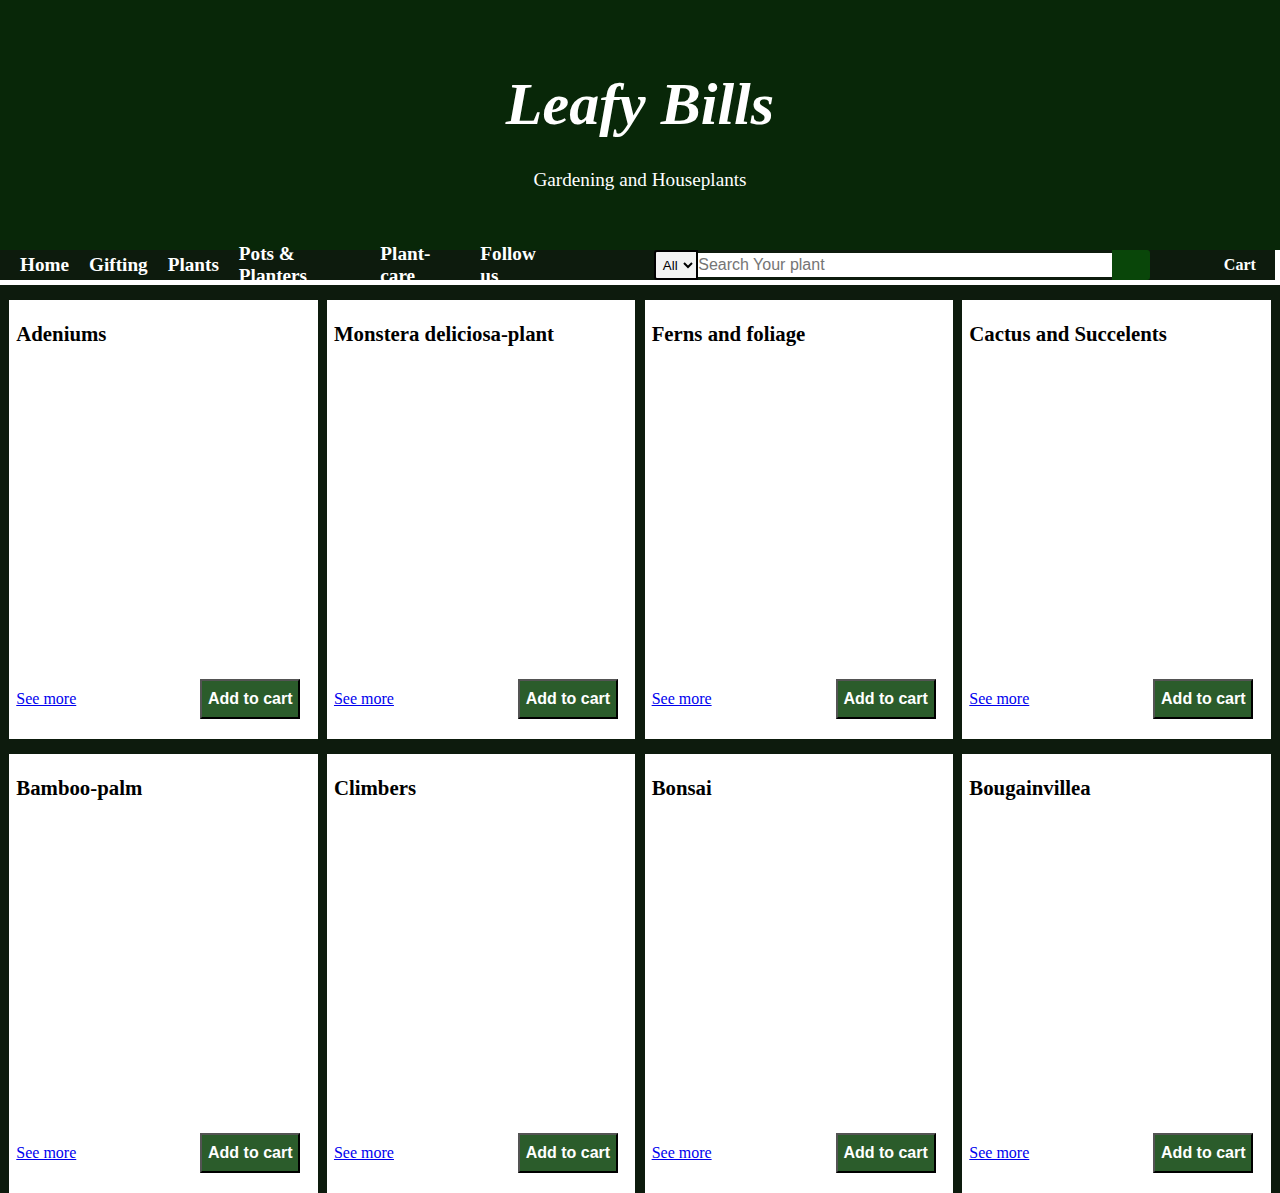
==== index.html @ 865a259a "added cart" ====
<!DOCTYPE html>
<html lang="en">
<head>
    <meta charset="UTF-8">
    <meta name="viewport" content="width=device-width, initial-scale=1.0">
    <title>Document</title>
    <link rel="stylesheet" href="https://cdnjs.cloudflare.com/ajax/libs/font-awesome/6.5.1/css/all.min.css" integrity="sha512-DTOQO9RWCH3ppGqcWaEA1BIZOC6xxalwEsw9c2QQeAIftl+Vegovlnee1c9QX4TctnWMn13TZye+giMm8e2LwA==" crossorigin="anonymous" referrerpolicy="no-referrer" />
    <link rel="stylesheet" href="style.css">
</head>
<body>
    <header>
        <div class="head_box">
        <h1>Leafy Bills</h1>
        <p>Gardening and Houseplants</p>
    </div>
       <div class="navbar">
        <a href="#">Home</a>
        <a href="https://www.ugaoo.com/pages/gifting">Gifting</a>
        <a href="https://www.ugaoo.com/collections/plants">Plants</a>
        <a href="https://www.ugaoo.com/collections/planters">Pots & Planters</a>
        <a href="https://www.ugaoo.com/collections/plant-care">Plant-care</a>
        <a href="https://www.instagram.com/ugaoo/">Follow us</a>
        <div class="nav_searchbar">
            <select class="search_ops">
                <option>All</option>
            </select>
            <input placeholder="Search Your plant" class="search_bar">
            <div class="search_icon">
                <i class="fa-solid fa-magnifying-glass"></i>
            </div>
</div>
<div class="nav_cart">
    <i class="fa-solid fa-cart-shopping"></i>
    <p class="cart_content">Cart</p>
</div>
    </div>
    </header>
    <div class="shop_sec">
        <div class="box1 box">
            <div class="box_head">Adeniums</div>
                <div class="box_image" style="background-image:url(adenium.image.jpg)"></div>
                <a href="https://www.amazon.in/Siam-Garden-Adenium-Light-Plant/dp/B07DFPHC6B/ref=sr_1_3?crid=3BG4JZ1KNQ1A5&dib=eyJ2IjoiMSJ9.[base64].I9fB3tj8t6uDaBk0JqIwoczu4-r6yFwXqdzja8FJsCk&dib_tag=se&keywords=adenium+plant&qid=1709398565&s=garden&sprefix=adenium%2Clawngarden%2C358&sr=1-3-spons&sp_csd=d2lkZ2V0TmFtZT1zcF9hdGY&psc=1">See more</a> 
                <button id="add-to-cart">Add to cart</button> 
        </div>
        <div class="box2 box">
            <div class="box_head">Monstera deliciosa-plant</div>
                <div class="box_image" style="background-image:url(monstera_image.jpg)"></div>
                <a href="https://www.ugaoo.com/products/monstera-deliciosa-plant-xl">See more</a>
                <button id="add-to-cart">Add to cart</button>  
        </div>
        <div class="box3 box">
            <div class="box_head">Ferns and foliage</div>
                <div class="box_image" style="background-image:url(ferns_image.jpg)"></div>
                <a href="https://www.ugaoo.com/products/fern-morpankhi-medium">See more</a> 
               <button id="add-to-cart">Add to cart</button>
        </div>
        <div class="box4 box">
            <div class="box_head">Cactus and Succelents</div>
                <div class="box_image" style="background-image:url(cacti_image.jpg)"></div>
                <a href="https://www.ugaoo.com/products/cactus-plant-elongated">See more</a> 
                <button id="add-to-cart">Add to cart</button> 
        </div>
        <div class="box5 box">
            <div class="box_head">Bamboo-palm</div>
                <div class="box_image" style="background-image:url(palms_image.jpg)"></div>
                <a href="https://www.ugaoo.com/products/bamboo-palm-xl">See more</a>
                <button id="add-to-cart">Add to cart</button>  
        </div>
        <div class="box6 box">
            <div class="box_head">Climbers</div>
                <div class="box_image" style="background-image:url(climbers_image.jpg)"></div>
                <a href="https://www.ugaoo.com/products/money-plant-marble-with-hanging-pot">See more</a>  
                <button id="add-to-cart">Add to cart</button>
        </div>
        <div class="box7 box">
            <div class="box_head">Bonsai</div>
                <div class="box_image" style="background-image:url(bonsai_image.jpg)"></div>
                <a href="https://www.ugaoo.com/products/ficus-bonsai-plant">See more</a>  
                <button id="add-to-cart">Add to cart</button>
        </div>
        <div class="box8 box">
            <div class="box_head">Bougainvillea</div>
                <div class="box_image" style="background-image:url(boug_image.jpg)"></div>
                <a href="https://www.amazon.in/Bougainvillea-multicolour-plant-live/dp/B0C249M3HX/ref=asc_df_B0C249M3HX/?tag=googleshopdes-21&linkCode=df0&hvadid=666266394864&hvpos=&hvnetw=g&hvrand=12396887028463088042&hvpone=&hvptwo=&hvqmt=&hvdev=c&hvdvcmdl=&hvlocint=&hvlocphy=9298838&hvtargid=pla-2266930516457&psc=1&mcid=ed04e296cacc36cf89822692e43bc6dc">See more</a> 
                <button id="add-to-cart">Add to cart</button> 
        </div>
    </div>
    <script src="script.js"></script>
</body>
</html>
---- style.css ----
*{
    margin:0px;
    padding:0px;
}
.head_box{
    height:250px;
    text-align:center;
    background-color:rgb(8, 39, 8);
    background-image:url(hero_image.jpg);
    background-size:contain;
}
.head_box h1{
    padding-top:70px;
    color:white;
    font-size:60px;
    font-style:italic;
}
.head_box p{
    color:white;
    font-size:1.2rem;
    font-weight:100;
    padding-top:30px;
}
.navbar{
    margin:0px 5px 5px 0px;
    height:30px;
    background-color:rgb(13, 27, 13);
    display:flex;
    align-items:center;
}
.navbar a{
    font-size:1.2rem;
    font-style:none;
    text-decoration:none;
    color:white;
    font-weight:700;
    margin-left:20px;
}
.nav_searchbar{
    width:526px;
    height:30px;
    display:flex;
    background-color:rgb(13, 27, 13);
    align-items:center;
    justify-content:space-evenly;
    border-radius:4px;
    margin-left:100px;
}
.search_ops{
    width:52px;
    height:100%;
    text-align:center;
    background-color:#f3f3f3;
    border-top-left-radius: 3px;
    border-bottom-left-radius: 3px;
    border:2px solid black;
}
.search_bar{
    width:100%;
    height:80%;
    background-color:#ffffff;
    font-size:1rem;
    border:none;
}
.search_icon{
    width:45px;
    height:100%;
    display:flex;
    align-items:center;
    justify-content:space-evenly;
    border-top-right-radius: 3px;
    border-bottom-right-radius: 3px;
    font-size:1.2rem;
    background-color:rgb(9, 70, 9);
    color:white;
}
.nav_cart{
    height:50px;
    width:80px;
    display:flex;
    align-items:center;
    justify-content:center;
    color:white;
    margin-left:50px;
}
.cart_content{
    font-size:1rem;
    font-weight:700;
    margin-left:5px;
}
.shop_sec{
    display:flex;
    flex-wrap:wrap;
    background-color:rgb(13, 27, 13);
    justify-content:space-evenly;
}
.box{
    border:2px solid transparent;
    height:400px;
    width:23%;
    margin-top:15px;
    padding:20px 5px 15px 5px;
    background-color:white;
}
.box_image{
    height:72%;
    margin:15px;
    margin-bottom:30px;
    background-size:cover;
}
.box_head{
    font-size:1.3rem;
    font-weight:700;
    margin-bottom:10px;
}
#add-to-cart{
    height:40px;
    width: 100px;
    font-size:1rem;
    font-weight:700;
    color:white;
    background-color:rgb(43, 92, 43);
    margin-left:120px;
}
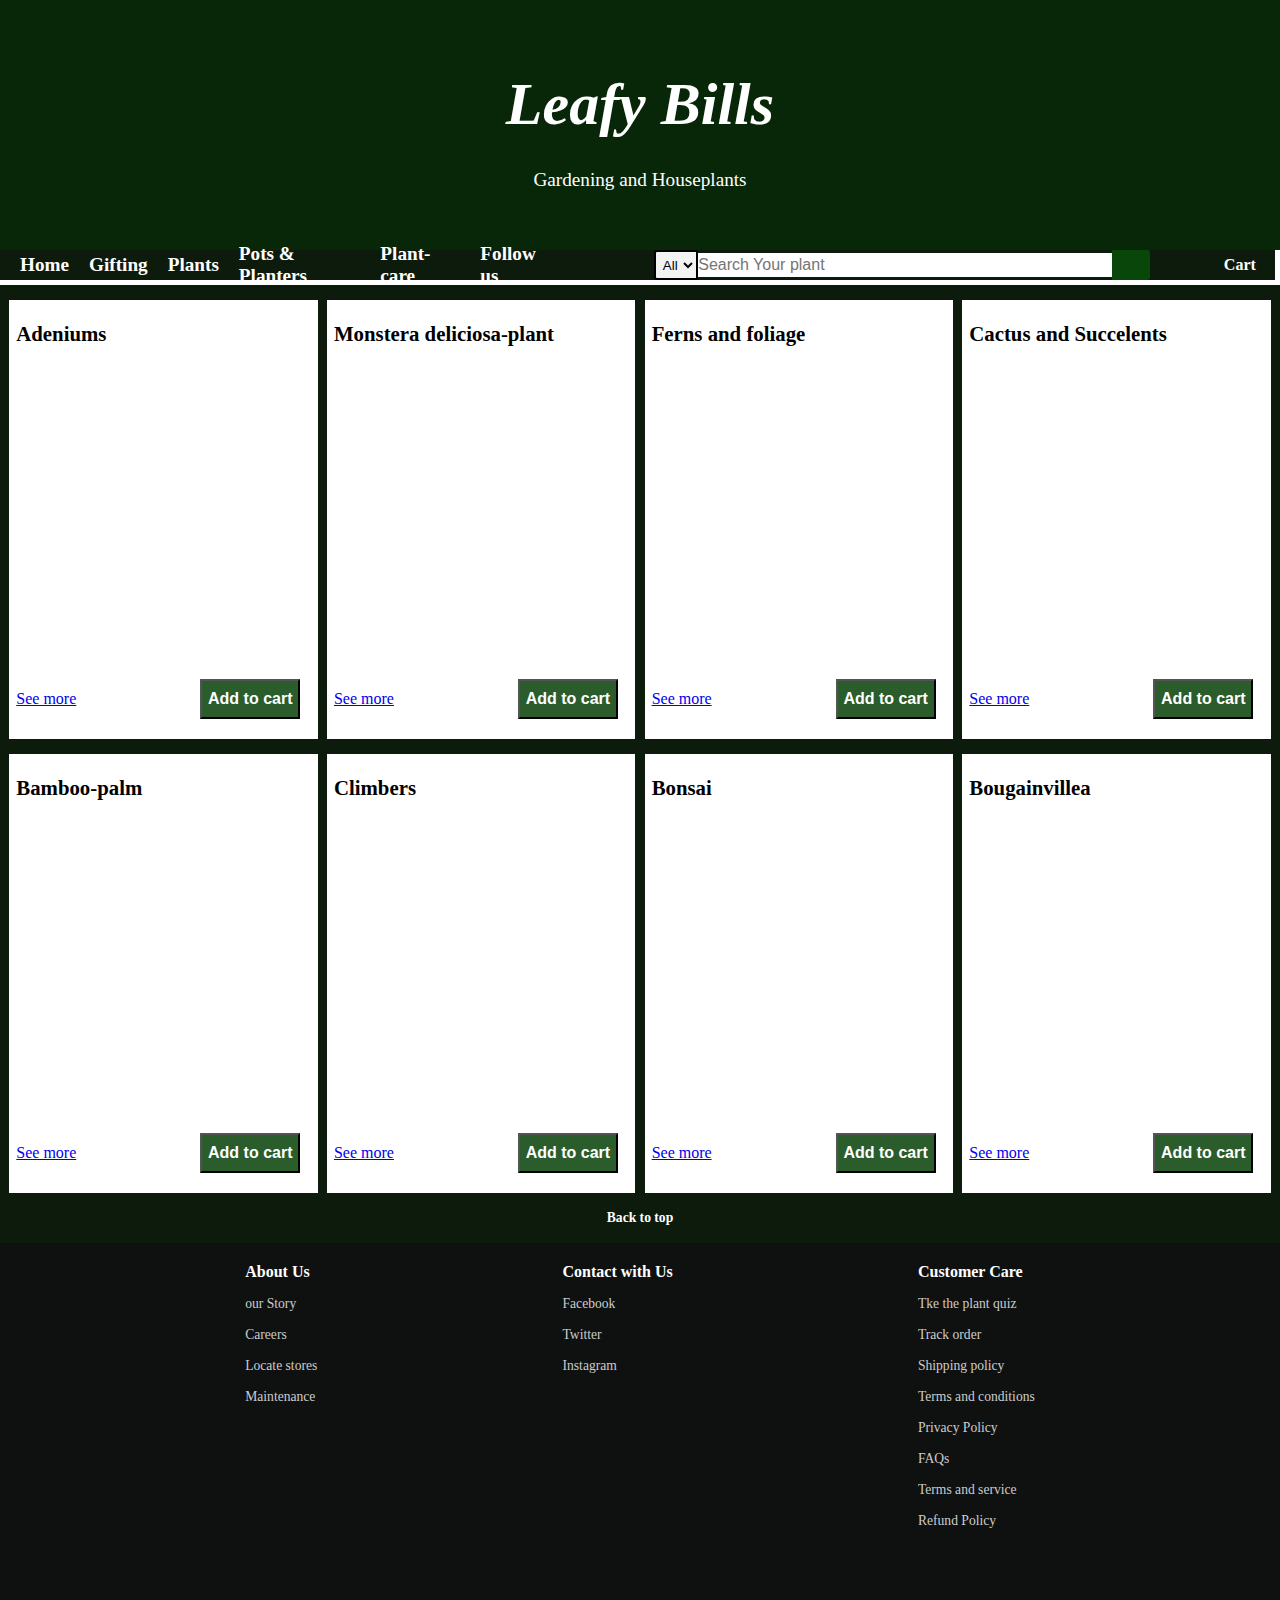
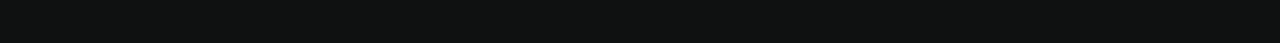
==== commit ca8d9ea6: "added footer" ====
--- a/index.html
+++ b/index.html
@@ -4,6 +4,11 @@
     <meta charset="UTF-8">
     <meta name="viewport" content="width=device-width, initial-scale=1.0">
     <title>Document</title>
+    <script>
+        function navigateToSecondFile(){
+            window.location.href="hack.html";
+        }
+    </script>
     <link rel="stylesheet" href="https://cdnjs.cloudflare.com/ajax/libs/font-awesome/6.5.1/css/all.min.css" integrity="sha512-DTOQO9RWCH3ppGqcWaEA1BIZOC6xxalwEsw9c2QQeAIftl+Vegovlnee1c9QX4TctnWMn13TZye+giMm8e2LwA==" crossorigin="anonymous" referrerpolicy="no-referrer" />
     <link rel="stylesheet" href="style.css">
 </head>
@@ -40,51 +45,81 @@
             <div class="box_head">Adeniums</div>
                 <div class="box_image" style="background-image:url(adenium.image.jpg)"></div>
                 <a href="https://www.amazon.in/Siam-Garden-Adenium-Light-Plant/dp/B07DFPHC6B/ref=sr_1_3?crid=3BG4JZ1KNQ1A5&dib=eyJ2IjoiMSJ9.[base64].I9fB3tj8t6uDaBk0JqIwoczu4-r6yFwXqdzja8FJsCk&dib_tag=se&keywords=adenium+plant&qid=1709398565&s=garden&sprefix=adenium%2Clawngarden%2C358&sr=1-3-spons&sp_csd=d2lkZ2V0TmFtZT1zcF9hdGY&psc=1">See more</a> 
-                <button id="add-to-cart">Add to cart</button> 
+                <button id="add-to-cart" onclick="navigateToSecondFile()">Add to cart</button> 
         </div>
         <div class="box2 box">
             <div class="box_head">Monstera deliciosa-plant</div>
                 <div class="box_image" style="background-image:url(monstera_image.jpg)"></div>
                 <a href="https://www.ugaoo.com/products/monstera-deliciosa-plant-xl">See more</a>
-                <button id="add-to-cart">Add to cart</button>  
+                <button id="add-to-cart" onclick="navigateToSecondFile()">Add to cart</button>  
         </div>
         <div class="box3 box">
             <div class="box_head">Ferns and foliage</div>
                 <div class="box_image" style="background-image:url(ferns_image.jpg)"></div>
                 <a href="https://www.ugaoo.com/products/fern-morpankhi-medium">See more</a> 
-               <button id="add-to-cart">Add to cart</button>
+               <button id="add-to-cart" onclick="navigateToSecondFile()">Add to cart</button>
         </div>
         <div class="box4 box">
             <div class="box_head">Cactus and Succelents</div>
                 <div class="box_image" style="background-image:url(cacti_image.jpg)"></div>
                 <a href="https://www.ugaoo.com/products/cactus-plant-elongated">See more</a> 
-                <button id="add-to-cart">Add to cart</button> 
+                <button id="add-to-cart" onclick="navigateToSecondFile()">Add to cart</button> 
         </div>
         <div class="box5 box">
             <div class="box_head">Bamboo-palm</div>
                 <div class="box_image" style="background-image:url(palms_image.jpg)"></div>
                 <a href="https://www.ugaoo.com/products/bamboo-palm-xl">See more</a>
-                <button id="add-to-cart">Add to cart</button>  
+                <button id="add-to-cart" onclick="navigateToSecondFile()">Add to cart</button>  
         </div>
         <div class="box6 box">
             <div class="box_head">Climbers</div>
                 <div class="box_image" style="background-image:url(climbers_image.jpg)"></div>
                 <a href="https://www.ugaoo.com/products/money-plant-marble-with-hanging-pot">See more</a>  
-                <button id="add-to-cart">Add to cart</button>
+                <button id="add-to-cart" onclick="navigateToSecondFile()">Add to cart</button>
         </div>
         <div class="box7 box">
             <div class="box_head">Bonsai</div>
                 <div class="box_image" style="background-image:url(bonsai_image.jpg)"></div>
                 <a href="https://www.ugaoo.com/products/ficus-bonsai-plant">See more</a>  
-                <button id="add-to-cart">Add to cart</button>
+                <button id="add-to-cart" onclick="navigateToSecondFile()">Add to cart</button>
         </div>
         <div class="box8 box">
             <div class="box_head">Bougainvillea</div>
                 <div class="box_image" style="background-image:url(boug_image.jpg)"></div>
                 <a href="https://www.amazon.in/Bougainvillea-multicolour-plant-live/dp/B0C249M3HX/ref=asc_df_B0C249M3HX/?tag=googleshopdes-21&linkCode=df0&hvadid=666266394864&hvpos=&hvnetw=g&hvrand=12396887028463088042&hvpone=&hvptwo=&hvqmt=&hvdev=c&hvdvcmdl=&hvlocint=&hvlocphy=9298838&hvtargid=pla-2266930516457&psc=1&mcid=ed04e296cacc36cf89822692e43bc6dc">See more</a> 
-                <button id="add-to-cart">Add to cart</button> 
+                <button id="add-to-cart" onclick="navigateToSecondFile()">Add to cart</button> 
         </div>
     </div>
-    <script src="script.js"></script>
+    <footer>
+        <div class="foot_panel1">
+            Back to top
+        </div>
+        <div class="foot_panel2">
+            <ul>
+               <p>About Us</p> 
+                <a>our Story</a>
+                <a>Careers</a>
+                <a>Locate stores</a>
+                <a>Maintenance</a>
+            </ul>
+            <ul>
+                <p>Contact with Us</p> 
+                 <a>Facebook</a>
+                 <a>Twitter</a>
+                 <a>Instagram</a>
+             </ul>
+             <ul>
+                <p>Customer Care</p>
+                <a>Tke the plant quiz</a>
+                <a>Track order</a>
+                <a>Shipping policy</a>
+                <a>Terms and conditions</a>
+                <a>Privacy Policy</a>
+                <a>FAQs</a>
+                <a>Terms and service</a>
+                <a>Refund Policy</a>
+             </ul>
+        </div>  
+    </footer>
 </body>
 </html>--- a/style.css
+++ b/style.css
@@ -123,3 +123,38 @@
     background-color:rgb(43, 92, 43);
     margin-left:120px;
 }
+.foot_panel1{
+    height:50px;
+    color:#ffffff;
+    background-color:rgb(13, 27, 13);
+    font-size:0.85rem;
+    font-weight:600;
+    display:flex;
+    justify-content:center;
+    align-items:center;
+}
+.foot_panel2{
+    height:400px;
+    background-color:#0f1111;
+    color:#ffffff;
+    display:flex;
+    justify-content:space-evenly;
+}
+.foot_panel2 p{
+    font-weight:600;
+    margin-top:20px;
+    font-size:1rem;
+}
+.foot_panel2 a{
+    color:#cccccc;
+    font-size:0.85rem;
+    display:block;
+    margin-top:15px;
+}
+.foot_panel3{
+    height:100px;
+    background-color:rgb(8, 39, 8);
+    display:flex;
+    justify-content:center;
+    align-items:center;
+}
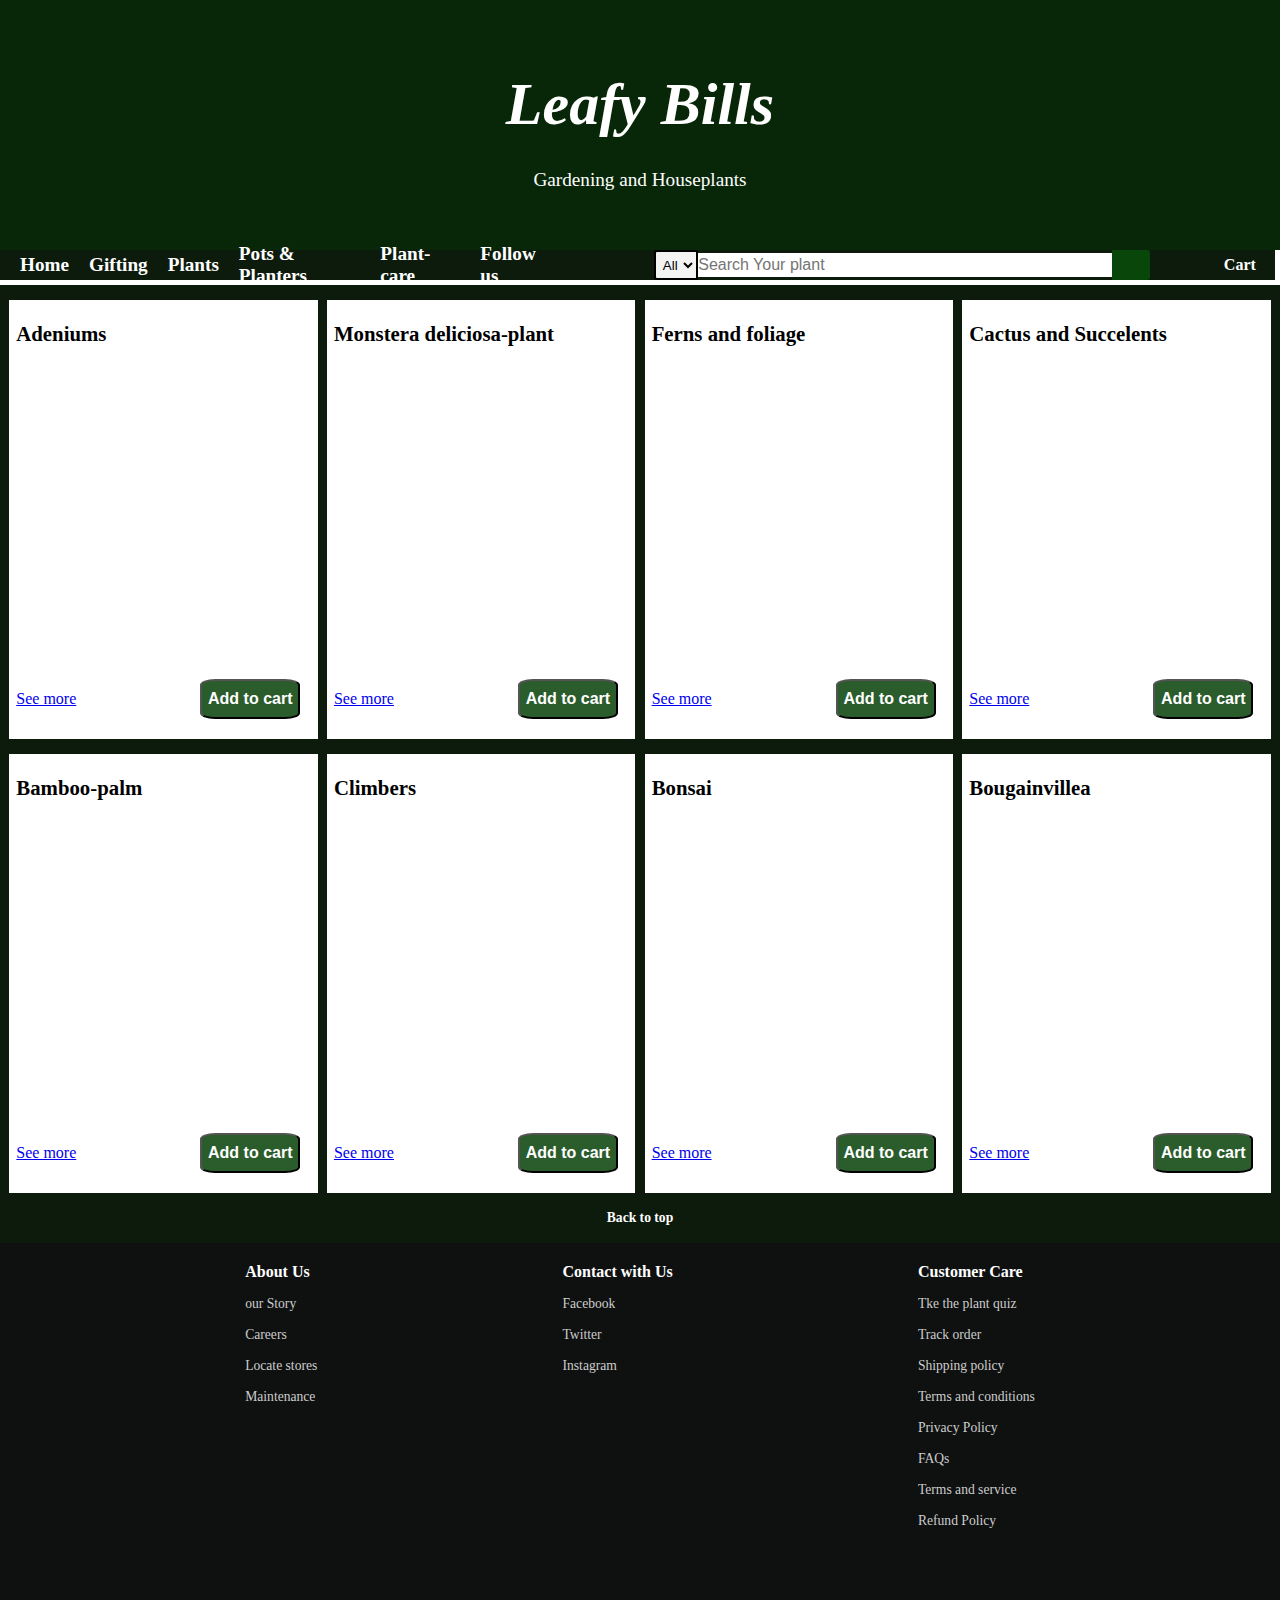
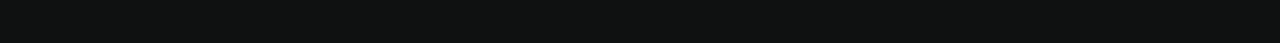
==== commit 223dd33d: "Update index.html" ====
--- a/index.html
+++ b/index.html
@@ -3,17 +3,17 @@
 <head>
     <meta charset="UTF-8">
     <meta name="viewport" content="width=device-width, initial-scale=1.0">
-    <title>Document</title>
+    <title>leafy bills</title>
     <script>
         function navigateToSecondFile(){
-            window.location.href="hack.html";
+            window.location.href="bill.html";
         }
     </script>
     <link rel="stylesheet" href="https://cdnjs.cloudflare.com/ajax/libs/font-awesome/6.5.1/css/all.min.css" integrity="sha512-DTOQO9RWCH3ppGqcWaEA1BIZOC6xxalwEsw9c2QQeAIftl+Vegovlnee1c9QX4TctnWMn13TZye+giMm8e2LwA==" crossorigin="anonymous" referrerpolicy="no-referrer" />
     <link rel="stylesheet" href="style.css">
 </head>
 <body>
-    <header>
+    <header>    
         <div class="head_box">
         <h1>Leafy Bills</h1>
         <p>Gardening and Houseplants</p>
@@ -43,49 +43,49 @@
     <div class="shop_sec">
         <div class="box1 box">
             <div class="box_head">Adeniums</div>
-                <div class="box_image" style="background-image:url(adenium.image.jpg)"></div>
+                <div class="box_image" style="background-image:url(images/adenium.image.jpg)"></div>
                 <a href="https://www.amazon.in/Siam-Garden-Adenium-Light-Plant/dp/B07DFPHC6B/ref=sr_1_3?crid=3BG4JZ1KNQ1A5&dib=eyJ2IjoiMSJ9.[base64].I9fB3tj8t6uDaBk0JqIwoczu4-r6yFwXqdzja8FJsCk&dib_tag=se&keywords=adenium+plant&qid=1709398565&s=garden&sprefix=adenium%2Clawngarden%2C358&sr=1-3-spons&sp_csd=d2lkZ2V0TmFtZT1zcF9hdGY&psc=1">See more</a> 
                 <button id="add-to-cart" onclick="navigateToSecondFile()">Add to cart</button> 
         </div>
         <div class="box2 box">
             <div class="box_head">Monstera deliciosa-plant</div>
-                <div class="box_image" style="background-image:url(monstera_image.jpg)"></div>
+                <div class="box_image" style="background-image:url(images/monstera_image.jpg)"></div>
                 <a href="https://www.ugaoo.com/products/monstera-deliciosa-plant-xl">See more</a>
                 <button id="add-to-cart" onclick="navigateToSecondFile()">Add to cart</button>  
         </div>
         <div class="box3 box">
             <div class="box_head">Ferns and foliage</div>
-                <div class="box_image" style="background-image:url(ferns_image.jpg)"></div>
+                <div class="box_image" style="background-image:url(images/ferns_image.jpg)"></div>
                 <a href="https://www.ugaoo.com/products/fern-morpankhi-medium">See more</a> 
                <button id="add-to-cart" onclick="navigateToSecondFile()">Add to cart</button>
         </div>
         <div class="box4 box">
             <div class="box_head">Cactus and Succelents</div>
-                <div class="box_image" style="background-image:url(cacti_image.jpg)"></div>
+                <div class="box_image" style="background-image:url(images/cacti_image.jpg)"></div>
                 <a href="https://www.ugaoo.com/products/cactus-plant-elongated">See more</a> 
                 <button id="add-to-cart" onclick="navigateToSecondFile()">Add to cart</button> 
         </div>
         <div class="box5 box">
             <div class="box_head">Bamboo-palm</div>
-                <div class="box_image" style="background-image:url(palms_image.jpg)"></div>
+                <div class="box_image" style="background-image:url(images/palms_image.jpg)"></div>
                 <a href="https://www.ugaoo.com/products/bamboo-palm-xl">See more</a>
                 <button id="add-to-cart" onclick="navigateToSecondFile()">Add to cart</button>  
         </div>
         <div class="box6 box">
             <div class="box_head">Climbers</div>
-                <div class="box_image" style="background-image:url(climbers_image.jpg)"></div>
+                <div class="box_image" style="background-image:url(images/climbers_image.jpg)"></div>
                 <a href="https://www.ugaoo.com/products/money-plant-marble-with-hanging-pot">See more</a>  
                 <button id="add-to-cart" onclick="navigateToSecondFile()">Add to cart</button>
         </div>
         <div class="box7 box">
             <div class="box_head">Bonsai</div>
-                <div class="box_image" style="background-image:url(bonsai_image.jpg)"></div>
+                <div class="box_image" style="background-image:url(images/bonsai_image.jpg)"></div>
                 <a href="https://www.ugaoo.com/products/ficus-bonsai-plant">See more</a>  
                 <button id="add-to-cart" onclick="navigateToSecondFile()">Add to cart</button>
         </div>
         <div class="box8 box">
             <div class="box_head">Bougainvillea</div>
-                <div class="box_image" style="background-image:url(boug_image.jpg)"></div>
+                <div class="box_image" style="background-image:url(images/boug_image.jpg)"></div>
                 <a href="https://www.amazon.in/Bougainvillea-multicolour-plant-live/dp/B0C249M3HX/ref=asc_df_B0C249M3HX/?tag=googleshopdes-21&linkCode=df0&hvadid=666266394864&hvpos=&hvnetw=g&hvrand=12396887028463088042&hvpone=&hvptwo=&hvqmt=&hvdev=c&hvdvcmdl=&hvlocint=&hvlocphy=9298838&hvtargid=pla-2266930516457&psc=1&mcid=ed04e296cacc36cf89822692e43bc6dc">See more</a> 
                 <button id="add-to-cart" onclick="navigateToSecondFile()">Add to cart</button> 
         </div>
@@ -122,4 +122,4 @@
         </div>  
     </footer>
 </body>
-</html>+</html>
--- a/style.css
+++ b/style.css
@@ -122,6 +122,7 @@
     color:white;
     background-color:rgb(43, 92, 43);
     margin-left:120px;
+    border-radius:15%;
 }
 .foot_panel1{
     height:50px;
